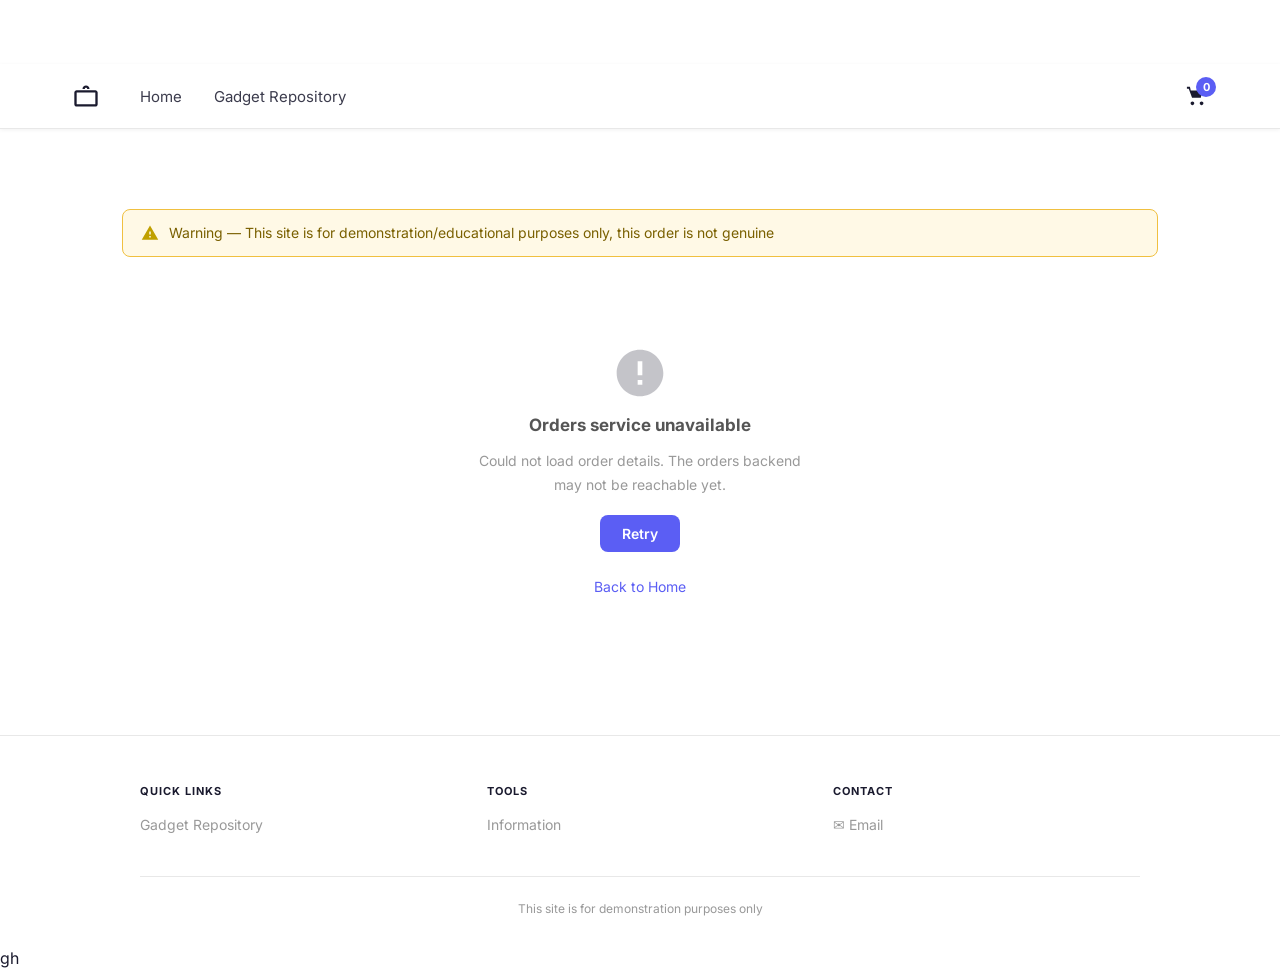
==== order.html @ c72f764f "retail-store-sample-app-html" ====
<!DOCTYPE html>
<html lang="en">
<head>
  <meta charset="UTF-8"/>
  <meta name="viewport" content="width=device-width, initial-scale=1.0"/>
  <title>Mission Authorized – Secret Shop</title>
  <link rel="stylesheet" href="styles.css"/>
  <link href="https://fonts.googleapis.com/css2?family=Inter:wght@300;400;500;600;700;800&display=swap" rel="stylesheet"/>
</head>
<body class="page-body">

<nav class="navbar navbar-white">
  <div class="nav-inner">
    <a href="index.html" class="nav-logo">
      <svg width="28" height="28" viewBox="0 0 24 24" fill="#1a1a2e"><path d="M20 7H4c-1.1 0-2 .9-2 2v10c0 1.1.9 2 2 2h16c1.1 0 2-.9 2-2V9c0-1.1-.9-2-2-2zm0 12H4V9h16v10zM12 3c-1.7 0-3 1.3-3 3h2c0-.6.4-1 1-1s1 .4 1 1h2c0-1.7-1.3-3-3-3z"/></svg>
    </a>
    <div class="nav-links">
      <a href="index.html" class="nav-link">Home</a>
      <a href="catalog.html" class="nav-link">Gadget Repository</a>
    </div>
    <a href="cart.html" class="nav-cart" style="color:var(--text)">
      <svg width="22" height="22" viewBox="0 0 24 24" fill="currentColor"><path d="M7 18c-1.1 0-2 .9-2 2s.9 2 2 2 2-.9 2-2-.9-2-2-2zm10 0c-1.1 0-2 .9-2 2s.9 2 2 2 2-.9 2-2-.9-2-2-2zM7.8 14h8.4l1.5-8H5.2L4.3 2H1v2h2l3.6 10z"/></svg>
      <span class="cart-badge" id="cartCount">0</span>
    </a>
  </div>
</nav>

<div class="order-page">
  <div class="warning-banner">
    <svg width="18" height="18" viewBox="0 0 24 24"><path d="M1 21h22L12 2 1 21zm12-3h-2v-2h2v2zm0-4h-2v-4h2v4z" fill="#c0a000"/></svg>
    <span>Warning — This site is for demonstration/educational purposes only, this order is not genuine</span>
  </div>
  <div id="orderContent"></div>
</div>

<footer class="footer">
  <div class="footer-inner">
    <div class="footer-col"><h4>QUICK LINKS</h4><ul><li><a href="catalog.html">Gadget Repository</a></li></ul></div>
    <div class="footer-col"><h4>TOOLS</h4><ul><li><a href="#">Information</a></li></ul></div>
    <div class="footer-col"><h4>CONTACT</h4><ul><li><a href="#">✉ Email</a></li></ul></div>
  </div>
  <p class="footer-note">This site is for demonstration purposes only</p>
</footer>

<div class="toast" id="toast"></div>

<script src="api.js"></script>
<script>
  const cartBadge = document.getElementById('cartCount');
  cartBadge.textContent = '0';

  async function init() {
    const container = document.getElementById('orderContent');
    container.innerHTML = '<div class="loading"><div class="spinner"></div></div>';

    // Get the order ID that was saved by checkout-payment.html
    const lastOrderId = sessionStorage.getItem('sss_last_order_id');

    try {
      let order;
      if (lastOrderId) {
        order = await Api.orders.get(lastOrderId);
      } else {
        // Fall back to most recent order
        const list = await Api.orders.list();
        const orders = Array.isArray(list) ? list : (list.orders || list.content || []);
        if (orders.length === 0) throw new Error('No orders found');
        // Most recent first
        order = orders[0];
      }

      const items = order.items || order.lineItems || [];

      container.innerHTML = `
        <div class="order-layout">
          <div class="order-hero-img">
            <img src="/assets/img/order.jpg" alt="Order processing"
                 onerror="this.style.display='none';this.parentElement.style.background='linear-gradient(135deg,#0d0d1a,#1a1a3e)'"/>
          </div>
          <div class="order-info">
            <h1 class="order-confirmed-title">Mission Authorized!</h1>
            <p class="order-id-label">Order ID</p>
            <p class="order-id">${escHtml(String(order.id || order.orderId || ''))}</p>
            <div class="order-progress">
              <div class="progress-bar-wrap"><div class="progress-bar"></div></div>
              <div class="progress-labels">
                <span>Order placed</span><span>Processing</span><span>Shipped</span>
              </div>
            </div>
            <div class="order-items" id="orderItems"></div>
          </div>
        </div>`;

      const itemsEl = document.getElementById('orderItems');
      items.forEach(item => {
        const imgSrc = item.imageUrl || `/assets/img/products/${item.productId || item.id}.jpg`;
        const qty    = item.quantity || 1;
        const price  = item.price || item.unitPrice || 0;
        const line   = price * qty;
        const row    = document.createElement('div');
        row.className = 'order-item';
        row.innerHTML = `
          <img class="order-item-img" src="${imgSrc}" alt="${escHtml(item.name||'')}"
               onerror="this.src='/assets/img/products/${item.productId||item.id}.jpg'"/>
          <div>
            <div class="order-item-name">${escHtml(item.name||'')}</div>
            <div class="order-item-qty">Quantity: ${qty}</div>
          </div>
          <div class="order-item-price">
            <div class="order-item-total">$${line.toLocaleString()}</div>
            <div class="order-item-each">$${Number(price).toLocaleString()} each</div>
          </div>`;
        itemsEl.appendChild(row);
      });

    } catch(e) {
      container.innerHTML = `<div class="svc-unavailable">
        <svg class="svc-unavailable-icon" viewBox="0 0 24 24" fill="currentColor"><path d="M12 2C6.48 2 2 6.48 2 12s4.48 10 10 10 10-4.48 10-10S17.52 2 12 2zm1 15h-2v-2h2v2zm0-4h-2V7h2v6z"/></svg>
        <h3>Orders service unavailable</h3>
        <p>Could not load order details. The orders backend may not be reachable yet.</p>
        <button class="btn-retry" onclick="init()">Retry</button>
        <a href="index.html" style="margin-top:12px;display:inline-block;color:var(--primary);font-size:14px">Back to Home</a>
      </div>`;
    }
  }

  function escHtml(str) { return String(str).replace(/&/g,'&amp;').replace(/</g,'&lt;').replace(/>/g,'&gt;').replace(/"/g,'&quot;'); }

  init();
</script>
</body>
</html>gh
---- styles.css ----
/* ===========================
   SECRET SHOP — STYLES
   Matches original Java/Thymeleaf UI exactly
   =========================== */

*, *::before, *::after { box-sizing: border-box; margin: 0; padding: 0; }

:root {
  --primary:      #5b5ef4;
  --primary-dark: #4a4dd4;
  --accent:       #7c7ef7;
  --text:         #1a1a2e;
  --text-light:   #555;
  --text-muted:   #999;
  --border:       #e8e8e8;
  --bg:           #ffffff;
  --bg-light:     #f8f9fa;
  --danger:       #e74c3c;
  --success:      #27ae60;
  --warn-bg:      #fff9e6;
  --warn-border:  #f0c040;
  --warn-text:    #7a6000;
  --shadow:       0 2px 12px rgba(0,0,0,0.07);
  --shadow-lg:    0 8px 32px rgba(0,0,0,0.11);
  --radius:       8px;
  --radius-lg:    12px;
}

body { font-family: 'Inter', sans-serif; color: var(--text); background: var(--bg); min-height: 100vh; }
a    { color: inherit; text-decoration: none; }
img  { display: block; max-width: 100%; }
button { font-family: inherit; }

/* ── Navbar ── */
.navbar {
  position: fixed; top: 0; left: 0; right: 0; z-index: 100;
  background: transparent; transition: background 0.3s;
}
.navbar.scrolled { background: rgba(15,15,35,0.95); backdrop-filter: blur(10px); }
.navbar.navbar-white {
  background: white; border-bottom: 1px solid var(--border);
  position: sticky; box-shadow: 0 1px 4px rgba(0,0,0,0.06);
}
.nav-inner {
  max-width: 1200px; margin: 0 auto; padding: 0 32px;
  height: 64px; display: flex; align-items: center; gap: 40px;
}
.nav-logo { display: flex; align-items: center; }
.nav-links { display: flex; gap: 32px; }
.nav-link { font-size: 15px; font-weight: 400; opacity: 0.85; transition: opacity 0.2s; }
.navbar:not(.navbar-white) .nav-link { color: #fff; }
.nav-link:hover, .nav-link.active { opacity: 1; }
.navbar-white .nav-link { color: var(--text); }
.nav-cart { margin-left: auto; display: flex; align-items: center; position: relative; }
.navbar:not(.navbar-white) .nav-cart { color: white; }
.navbar-white .nav-cart { color: var(--text); }
.cart-badge {
  position: absolute; top: -8px; right: -8px;
  background: var(--primary); color: white; font-size: 11px; font-weight: 700;
  width: 20px; height: 20px; border-radius: 50%;
  display: flex; align-items: center; justify-content: center;
}

/* ── Hero ── */
.hero {
  position: relative; height: 520px; display: flex; align-items: center;
  background: #0f0820 center/cover no-repeat;
  overflow: hidden;
}
.hero-bg { position: absolute; inset: 0; width: 100%; height: 100%; object-fit: cover; opacity: 0.55; }
.hero-overlay {
  position: absolute; inset: 0;
  background: linear-gradient(135deg, rgba(20,10,50,0.65) 0%, rgba(40,20,80,0.4) 60%, rgba(20,10,40,0.6) 100%);
}
.hero::after {
  content: ''; position: absolute; bottom: 0; left: 0; right: 0;
  height: 120px; background: linear-gradient(to bottom, transparent, white);
}
.hero-content { position: relative; z-index: 2; max-width: 1200px; margin: 0 auto; padding: 0 32px; width: 100%; }
.hero-title { font-size: 52px; font-weight: 800; color: white; line-height: 1.1; margin-bottom: 16px; letter-spacing: -1px; }
.hero-accent { color: var(--accent); }
.hero-sub { font-size: 20px; color: rgba(255,255,255,0.8); margin-bottom: 32px; font-weight: 300; }
.btn-explore {
  display: inline-block; background: var(--primary); color: white;
  padding: 14px 28px; border-radius: var(--radius); font-size: 16px; font-weight: 600;
  transition: background 0.2s, transform 0.2s;
}
.btn-explore:hover { background: var(--primary-dark); transform: translateY(-1px); }

/* ── Page body (non-hero pages) ── */
.page-body { padding-top: 64px; }

/* ── Section headers ── */
.featured { max-width: 1200px; margin: 40px auto 60px; padding: 0 32px; }
.featured-header { display: flex; align-items: center; justify-content: space-between; padding-bottom: 16px; border-bottom: 1px solid var(--border); margin-bottom: 24px; }
.section-title { font-size: 22px; font-weight: 800; }
.view-all { color: var(--primary); font-size: 15px; font-weight: 500; }
.view-all:hover { text-decoration: underline; }
.demo-notice { text-align: center; color: var(--text-muted); font-size: 13px; margin-bottom: 24px; }

/* ── Product grid ── */
.product-grid { display: grid; grid-template-columns: repeat(3,1fr); gap: 24px; }
@media(max-width:900px){ .product-grid { grid-template-columns: repeat(2,1fr); } }
@media(max-width:580px){ .product-grid { grid-template-columns: 1fr; } }

.product-card { border: 1px solid var(--border); border-radius: var(--radius-lg); overflow: hidden; background: white; transition: box-shadow 0.2s, transform 0.2s; }
.product-card:hover { box-shadow: var(--shadow-lg); transform: translateY(-2px); }
.product-img-wrap { width: 100%; aspect-ratio: 1; overflow: hidden; background: #0d0d1a; }
.product-img-wrap img { width: 100%; height: 100%; object-fit: cover; transition: transform 0.3s; }
.product-card:hover .product-img-wrap img { transform: scale(1.04); }
.product-info { padding: 16px; }
.product-name { font-size: 16px; font-weight: 600; margin-bottom: 6px; }
.product-name a:hover { color: var(--primary); }
.stars { color: #ccc; font-size: 14px; margin-bottom: 6px; letter-spacing: 2px; }
.product-price { font-size: 15px; font-weight: 600; margin-bottom: 14px; }
.btn-add {
  width: 100%; background: var(--primary); color: white; border: none;
  padding: 12px; border-radius: var(--radius); font-size: 14px; font-weight: 600;
  cursor: pointer; transition: background 0.2s;
}
.btn-add:hover { background: var(--primary-dark); }
.btn-add:disabled { background: #ccc; cursor: not-allowed; }

/* ── Service unavailable state ── */
.svc-unavailable {
  text-align: center; padding: 60px 20px;
  display: flex; flex-direction: column; align-items: center; gap: 14px;
}
.svc-unavailable-icon { width: 56px; height: 56px; opacity: 0.25; }
.svc-unavailable h3 { font-size: 17px; font-weight: 700; color: var(--text-light); }
.svc-unavailable p  { font-size: 14px; color: var(--text-muted); line-height: 1.7; max-width: 340px; }
.btn-retry {
  background: var(--primary); color: white; border: none; padding: 10px 22px;
  border-radius: var(--radius); font-size: 14px; font-weight: 600; cursor: pointer; margin-top: 4px;
}
.btn-retry:hover { background: var(--primary-dark); }

/* ── Loading spinner ── */
.loading { display: flex; justify-content: center; align-items: center; padding: 60px; }
.spinner {
  width: 36px; height: 36px; border: 3px solid var(--border);
  border-top-color: var(--primary); border-radius: 50%;
  animation: spin 0.7s linear infinite;
}
@keyframes spin { to { transform: rotate(360deg); } }

/* ── Why section ── */
.why-section { background: var(--bg-light); padding: 60px 32px; text-align: center; }
.why-title { font-size: 26px; font-weight: 800; margin-bottom: 48px; }
.why-grid { display: grid; grid-template-columns: repeat(3,1fr); gap: 40px; max-width: 900px; margin: 0 auto; }
@media(max-width:700px){ .why-grid { grid-template-columns: 1fr; } }
.why-card h3 { font-size: 17px; font-weight: 700; margin: 16px 0 8px; }
.why-card p  { font-size: 14px; color: var(--text-light); line-height: 1.6; }

/* ── Footer ── */
.footer { border-top: 1px solid var(--border); padding: 48px 32px 32px; }
.footer-inner { max-width: 1000px; margin: 0 auto; display: grid; grid-template-columns: repeat(3,1fr); gap: 40px; margin-bottom: 32px; }
.footer-col h4 { font-size: 11px; font-weight: 700; letter-spacing: 1px; margin-bottom: 16px; }
.footer-col ul { list-style: none; }
.footer-col ul li { margin-bottom: 10px; }
.footer-col ul li a { font-size: 14px; color: var(--text-muted); }
.footer-col ul li a:hover { color: var(--text); }
.footer-note { text-align: center; font-size: 12px; color: var(--text-muted); border-top: 1px solid var(--border); padding-top: 24px; max-width: 1000px; margin: 0 auto; }

/* ── Catalog layout ── */
.catalog-layout { max-width: 1200px; margin: 0 auto; padding: 32px; display: flex; gap: 40px; }
.catalog-sidebar { width: 180px; flex-shrink: 0; }
.sidebar-title { font-size: 11px; font-weight: 700; letter-spacing: 1.5px; text-transform: uppercase; color: var(--text-muted); margin-bottom: 16px; }
.sidebar-nav { list-style: none; }
.sidebar-nav li { margin-bottom: 12px; }
.sidebar-nav li a { font-size: 15px; color: var(--text-light); transition: color 0.2s; cursor: pointer; }
.sidebar-nav li a:hover, .sidebar-nav li a.active { color: var(--primary); font-weight: 600; }
.catalog-main { flex: 1; min-width: 0; }

/* ── Cart page ── */
.cart-page { max-width: 800px; margin: 80px auto; padding: 0 32px; }
.cart-page h1 { font-size: 28px; font-weight: 800; margin-bottom: 32px; }
.cart-items { border-top: 1px solid var(--border); }
.cart-item { display: flex; align-items: center; padding: 20px 0; border-bottom: 1px solid var(--border); gap: 20px; }
.cart-item-img { width: 80px; height: 80px; border-radius: var(--radius); object-fit: cover; background: #0d0d1a; flex-shrink: 0; }
.cart-item-info { flex: 1; }
.cart-item-name { font-size: 16px; font-weight: 600; margin-bottom: 4px; }
.cart-item-qty  { font-size: 14px; color: var(--text-muted); }
.cart-item-price { text-align: right; }
.cart-item-total { font-size: 16px; font-weight: 700; margin-bottom: 2px; }
.cart-item-each  { font-size: 13px; color: var(--text-muted); }
.btn-remove { background: none; border: none; cursor: pointer; color: var(--danger); font-size: 18px; display: block; margin-top: 8px; margin-left: auto; }
.cart-summary { margin-top: 32px; padding-top: 16px; }
.cart-summary-row { display: flex; justify-content: space-between; margin-bottom: 8px; }
.cart-summary-label { font-size: 15px; color: var(--text-light); }
.cart-summary-note  { font-size: 12px; color: var(--text-muted); }
.cart-total-amount  { font-size: 22px; font-weight: 800; }
.btn-checkout {
  display: block; width: 100%; background: var(--primary); color: white; border: none;
  padding: 16px; border-radius: var(--radius); font-size: 16px; font-weight: 700;
  cursor: pointer; text-align: center; margin-top: 24px; transition: background 0.2s;
}
.btn-checkout:hover { background: var(--primary-dark); }
.cart-empty { text-align: center; padding: 80px 20px; color: var(--text-muted); }
.cart-empty p { font-size: 16px; margin-bottom: 24px; margin-top: 16px; }
.btn-continue-shop { display: inline-block; background: var(--primary); color: white; padding: 12px 24px; border-radius: var(--radius); font-weight: 600; }

/* ── Warning banner ── */
.warning-banner {
  background: var(--warn-bg); border: 1px solid var(--warn-border); border-radius: var(--radius);
  padding: 14px 18px; margin-bottom: 28px; font-size: 14px; color: var(--warn-text);
  display: flex; align-items: flex-start; gap: 10px;
}

/* ── Checkout ── */
.checkout-page { max-width: 1100px; margin: 80px auto; padding: 0 32px; }
.checkout-steps { display: flex; align-items: center; justify-content: center; gap: 80px; margin-bottom: 32px; padding: 24px 0; }
.checkout-step { display: flex; flex-direction: column; align-items: center; gap: 8px; color: var(--text-muted); }
.checkout-step.active { color: var(--primary); }
.step-icon { width: 48px; height: 48px; border-radius: 50%; background: #eee; display: flex; align-items: center; justify-content: center; }
.checkout-step.active .step-icon { background: var(--primary); }
.step-label { font-size: 13px; font-weight: 600; }
.checkout-step.active .step-label { color: var(--primary); }
.checkout-body { display: grid; grid-template-columns: 1fr 320px; gap: 40px; align-items: start; }
@media(max-width:768px){ .checkout-body { grid-template-columns: 1fr; } }
.checkout-form h2 { font-size: 22px; font-weight: 800; margin-bottom: 24px; }
.form-row { display: grid; grid-template-columns: 1fr 1fr; gap: 16px; }
.form-group { display: flex; flex-direction: column; margin-bottom: 16px; }
.form-group label { font-size: 13px; font-weight: 600; color: var(--text-light); margin-bottom: 6px; }
.form-group input, .form-group select {
  border: 1.5px solid var(--border); border-radius: var(--radius);
  padding: 11px 14px; font-size: 15px; font-family: inherit; color: var(--text);
  outline: none; transition: border-color 0.2s; background: white;
}
.form-group input:focus, .form-group select:focus { border-color: var(--primary); }
.form-actions { display: flex; gap: 16px; margin-top: 28px; align-items: center; }
.btn-back {
  border: 1.5px solid var(--border); background: white; color: var(--text);
  padding: 12px 22px; border-radius: var(--radius); font-size: 15px; font-weight: 600;
  cursor: pointer; transition: border-color 0.2s; text-decoration: none; display: inline-flex; align-items: center;
}
.btn-back:hover { border-color: var(--text-light); }
.btn-next {
  background: var(--primary); color: white; border: none;
  padding: 12px 28px; border-radius: var(--radius); font-size: 15px; font-weight: 700;
  cursor: pointer; transition: background 0.2s; display: inline-flex; align-items: center;
}
.btn-next:hover { background: var(--primary-dark); }
.btn-next:disabled { background: #ccc; cursor: not-allowed; }

/* Order summary sidebar */
.order-summary { background: var(--bg-light); border-radius: var(--radius-lg); padding: 24px; }
.order-summary-title { font-size: 13px; color: var(--text-muted); margin-bottom: 4px; }
.order-summary-amount { font-size: 32px; font-weight: 800; margin-bottom: 20px; }
.summary-row { display: flex; justify-content: space-between; font-size: 14px; margin-bottom: 10px; color: var(--text-light); }
.summary-total { display: flex; justify-content: space-between; font-size: 16px; font-weight: 700; margin-top: 16px; padding-top: 16px; border-top: 1px solid var(--border); }

/* Shipping options */
.shipping-option {
  border: 2px solid var(--border); border-radius: var(--radius);
  padding: 16px 20px; margin-bottom: 12px; cursor: pointer; background: white; transition: border-color 0.2s;
}
.shipping-option.selected { border-color: var(--primary); }
.shipping-option-header { display: flex; justify-content: space-between; margin-bottom: 4px; }
.shipping-option-name  { font-size: 16px; font-weight: 700; }
.shipping-option-price { font-size: 16px; font-weight: 700; }
.shipping-option-days  { font-size: 14px; color: var(--text-muted); }

/* ── Order confirmation ── */
.order-page { max-width: 1100px; margin: 80px auto; padding: 0 32px; }
.order-layout { display: grid; grid-template-columns: 1fr 1fr; gap: 40px; align-items: start; }
@media(max-width:768px){ .order-layout { grid-template-columns: 1fr; } }
.order-hero-img { border-radius: var(--radius-lg); overflow: hidden; height: 500px; background: #0d0d1a; }
.order-hero-img img { width: 100%; height: 100%; object-fit: cover; }
.order-info { padding-top: 20px; }
.order-confirmed-title { font-size: 32px; font-weight: 900; margin-bottom: 16px; }
.order-id-label { font-size: 13px; font-weight: 600; color: var(--text-muted); margin-bottom: 4px; }
.order-id { font-size: 15px; color: var(--primary); font-weight: 600; margin-bottom: 24px; word-break: break-all; }
.progress-bar-wrap { background: #eee; border-radius: 4px; height: 6px; margin-bottom: 12px; }
.progress-bar { background: var(--primary); height: 6px; border-radius: 4px; width: 12%; }
.progress-labels { display: flex; justify-content: space-between; font-size: 13px; margin-bottom: 28px; }
.progress-labels span:first-child { color: var(--primary); font-weight: 600; }
.progress-labels span { color: var(--text-muted); }
.order-items { border-top: 1px solid var(--border); }
.order-item { display: flex; align-items: center; gap: 16px; padding: 16px 0; border-bottom: 1px solid var(--border); }
.order-item-img   { width: 64px; height: 64px; border-radius: var(--radius); object-fit: cover; background: #0d0d1a; }
.order-item-name  { font-size: 15px; font-weight: 600; }
.order-item-qty   { font-size: 13px; color: var(--text-muted); }
.order-item-price { margin-left: auto; text-align: right; }
.order-item-total { font-size: 15px; font-weight: 700; }
.order-item-each  { font-size: 12px; color: var(--text-muted); }

/* ── Detail page ── */
.detail-page { max-width: 1100px; margin: 80px auto; padding: 0 32px; }
.back-link { display: inline-flex; align-items: center; gap: 6px; font-size: 14px; color: var(--text-muted); margin-bottom: 28px; }
.back-link:hover { color: var(--text); }
.detail-layout { display: grid; grid-template-columns: 1fr 1fr; gap: 60px; align-items: start; }
@media(max-width:768px){ .detail-layout { grid-template-columns: 1fr; } }
.detail-img-wrap { border-radius: var(--radius-lg); overflow: hidden; aspect-ratio: 1; background: #0d0d1a; }
.detail-img-wrap img { width: 100%; height: 100%; object-fit: cover; }
.detail-tag { display: inline-block; background: var(--bg-light); color: var(--text-muted); font-size: 12px; font-weight: 600; text-transform: uppercase; letter-spacing: 1px; padding: 4px 10px; border-radius: 100px; margin-bottom: 16px; }
.detail-title { font-size: 28px; font-weight: 800; margin-bottom: 12px; }
.detail-price { font-size: 24px; font-weight: 800; color: var(--primary); margin-bottom: 20px; }
.detail-desc  { font-size: 15px; color: var(--text-light); line-height: 1.7; margin-bottom: 28px; }
.btn-add-large { width: 100%; background: var(--primary); color: white; border: none; padding: 16px; border-radius: var(--radius); font-size: 16px; font-weight: 700; cursor: pointer; transition: background 0.2s; }
.btn-add-large:hover { background: var(--primary-dark); }

/* ── Error toast ── */
.toast {
  position: fixed; bottom: 24px; right: 24px; z-index: 9999;
  background: var(--danger); color: white; padding: 14px 20px; border-radius: var(--radius);
  font-size: 14px; font-weight: 600; box-shadow: var(--shadow-lg);
  transform: translateY(80px); opacity: 0; transition: all 0.3s;
}
.toast.show { transform: translateY(0); opacity: 1; }
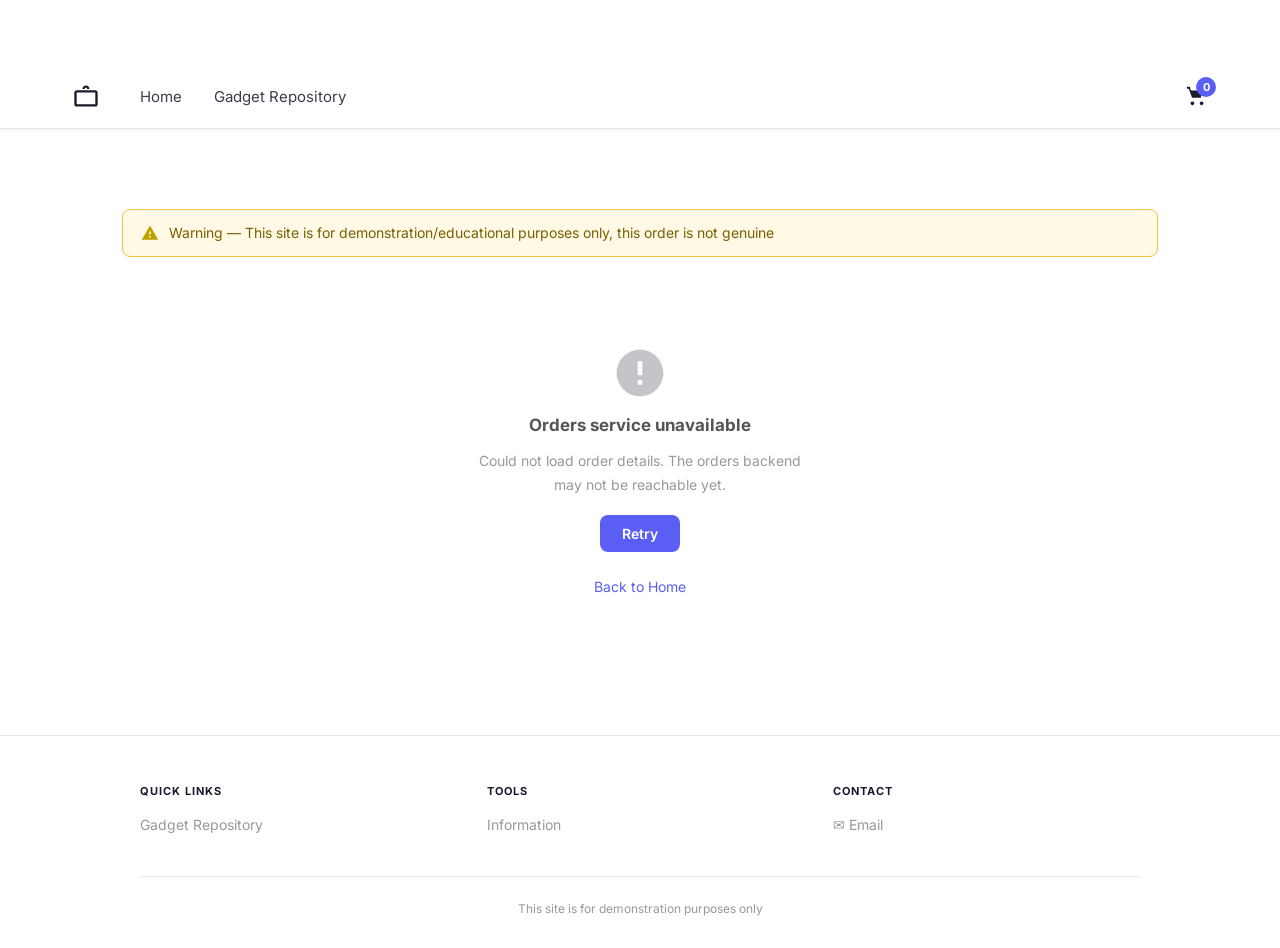
==== commit 8870452b: "retail-store-sample-app-html" ====
--- a/order.html
+++ b/order.html
@@ -129,4 +129,4 @@
   init();
 </script>
 </body>
-</html>gh+</html>
